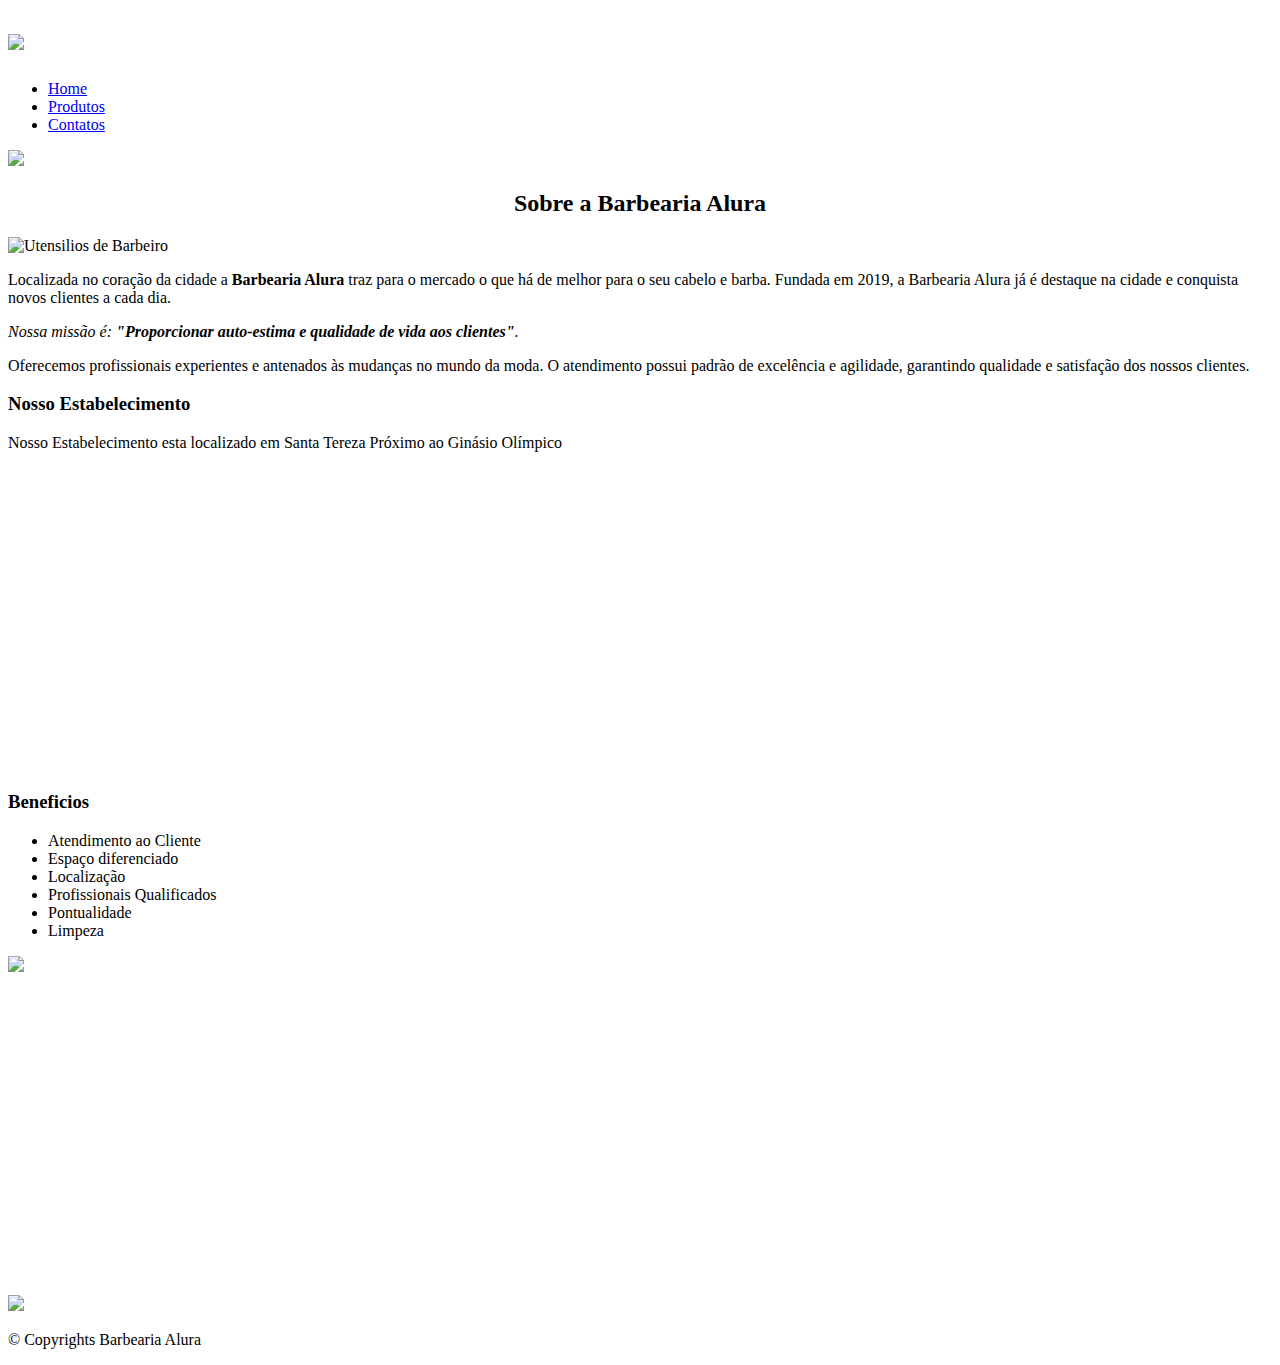
==== index.html @ e447a454 "Add files via upload" ====
<!DOCTYPE html>

<html lang="pt-BR">


<head>

	<meta charset="UTF-8">
	<!-- saber a largura do dispositivo-->
	<meta  name="viewport" content="width=device-width">
	<title>Barbearia Alura</title>
	<link rel="stylesheet" href="reset.css">
	<link rel="stylesheet" href="style.css">
	
    <link rel="preconnect" href="https://fonts.googleapis.com">
	<link rel="preconnect" href="https://fonts.gstatic.com" crossorigin>
	<link href="https://fonts.googleapis.com/css2?family=Roboto:wght@100&display=swap" rel="stylesheet">
</head>


<body>

	<header>
			<div class="caixa">
			<h1><img src="logo.png"></h1>
            <nav>
			<ul>
				<li><a href="index.html">Home</a></li>
				<li><a href="produtos.html">Produtos</a></li>
				<li><a href="contatos.html">Contatos</a></li>
			</ul>
		</nav>
	</div>
		</header>
		<img class="banner" src="banner.jpg">

			<main>
					<section class="principal">

						<h2 class="titulo-principal"style="text-align:center">Sobre a Barbearia Alura</h2>
						<img class="utensilios" src="utensilios.jpg" alt="Utensilios de Barbeiro">
						<link rel="preconnect" href="https://fonts.googleapis.com">
<link rel="preconnect" href="https://fonts.gstatic.com" crossorigin>
<link href="https://fonts.googleapis.com/css2?family=Montserrat:wght@200&display=swap" rel="stylesheet"><link rel="preconnect" href="https://fonts.googleapis.com"> <link rel="preconnect" href="https://fonts.gstatic.com" crossorigin>

<link href="https://fonts.googleapis.com/css2? family=Montserrat:wght@200&display=swap" rel="stylesheet">
						<p>Localizada no coração da cidade a <strong>Barbearia Alura</strong> traz para o mercado o que há de melhor para o seu cabelo e barba. Fundada em 2019, a Barbearia Alura já é destaque na cidade e conquista novos clientes a cada dia.</p>

						<p id="marcacao"><em>Nossa missão é: <strong>"Proporcionar auto-estima e qualidade de vida aos clientes"</strong>.</em></p>

						<p>Oferecemos profissionais experientes e antenados às mudanças no mundo da moda. O atendimento possui padrão de excelência e agilidade, garantindo qualidade e satisfação dos nossos clientes.</p>
					</section>
					<section class="mapa">
						<h3 class="titulo-principal">Nosso Estabelecimento</h3>
					<p>Nosso Estabelecimento esta localizado em Santa Tereza Próximo ao Ginásio Olímpico</p>

			<iframe src="https://www.google.com/maps/embed?pb=!1m18!1m12!1m3!1d3674.5020986013274!2d-43.20185882558116!3d-22.931728638761243!2m3!1f0!2f0!3f0!3m2!1i1024!2i768!4f13.1!3m3!1m2!1s0x997fbc08f10873%3A0xb10065496bc697db!2sRua%20Marcel%20Proust%2C%209%20-%20Santa%20Teresa%2C%20Rio%20de%20Janeiro%20-%20RJ%2C%2020251-130!5e0!3m2!1spt-BR!2sbr!4v1681396173567!5m2!1spt-BR!2sbr" width="100%" height="300" style="border:0;" allowfullscreen="" loading="lazy" referrerpolicy="no-referrer-when-downgrade"></iframe>
			
				</section>
				<section class ="beneficios">
			<h3 class="titulo-principal">Beneficios</h3>
			<div class="conteúdo-beneficios">
			<ul class="lista-beneficios">
				<li class = "itens" >Atendimento ao Cliente </li>
				<li class = "itens" >Espaço diferenciado </li>
				<li class = "itens" >Localização </li>
				<li class = "itens" >Profissionais Qualificados </li> 
				<li class="itens">Pontualidade</li>
                <li class="itens">Limpeza</li>
			</ul><img src="beneficios.jpg" class="imagembeneficios">
			</div>
			<div class="video">
				<iframe width="100%" height="315" src="https://www.youtube.com/embed/f9hozm9V7qo?start=147" title="YouTube video player" frameborder="0" allow="accelerometer; autoplay; clipboard-write; encrypted-media; gyroscope; picture-in-picture; web-share" allowfullscreen></iframe>

			</div>
		</section>
	</main>
		<footer>
				<img src="logo-branco.png">
				<p class="copyright">&copy; Copyrights Barbearia Alura</p>
			</footer>
</body>

</html>
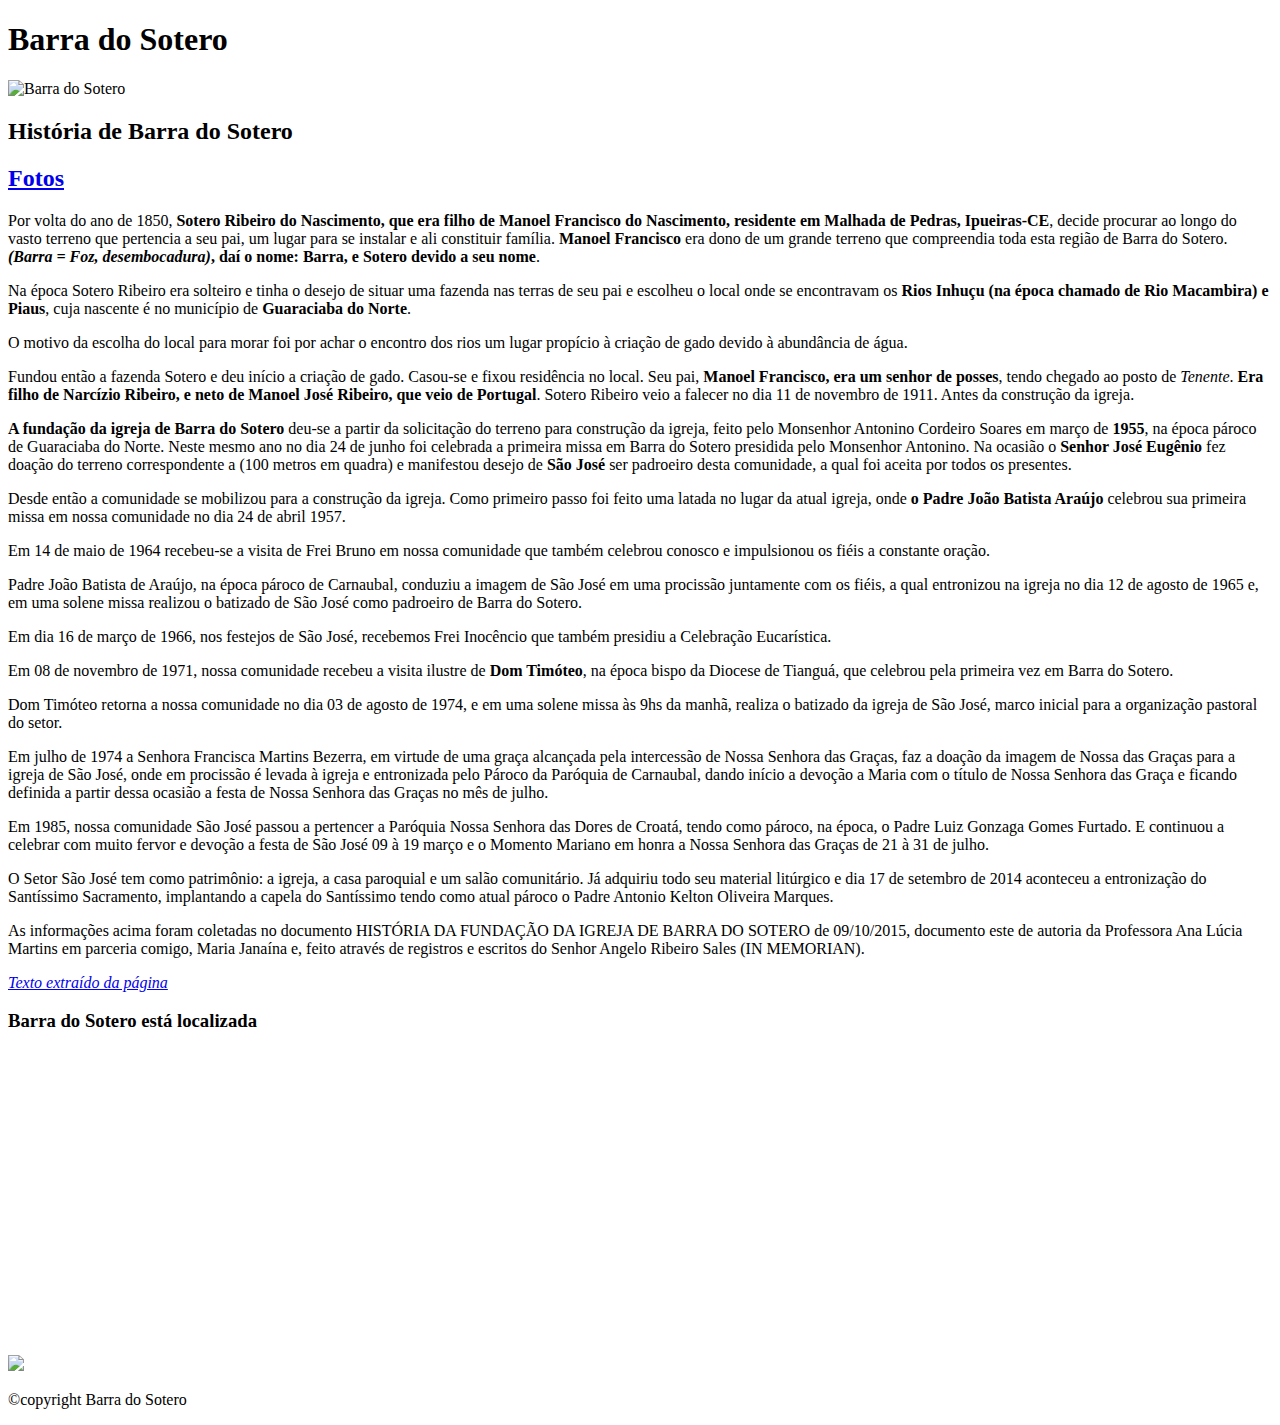
==== commit f66504ef: "Add files via upload" ====
--- a/index.html
+++ b/index.html
@@ -1,85 +1,66 @@
-  
 <!DOCTYPE html>
+<html lang="pt-BR">
+<!--cabeçalho-->
+<!---tag head passa informação para o navegador--->
+<head>
+	<meta charset="utf-8">
+	<meta name="viewport" content="width=device-width, initial-scale=1">
+	<title> Barra do Sotero</title>
 
-<html lang="pt-BR">
+	<!--Aqui é a ligagação do arqivo externo CSS com o HTML outra maneira de modificar a página e pode ser mudificar
+		várias páginas com o mesmo estilo só usando esse arquivo-->
+	<!---link a rel das folhas de estilos stylesheet e a referencia com o style.css--->
+	<link rel="stylesheet" href="style.css">
+
+</head>
+<!---corpo--->
+<body>
+	<!---cabeçalho da página--->
+	<header>
+		<h1 class="titulo-principal">Barra do Sotero</h1>
+	</header>
+	<img id="barra" src="barra.jpg" alt="Barra do Sotero" width="100%" height="200">
+
+<!--alinhar o título ao centro,esse tipo de alinhamento é inline,ou seja, 
+	só alinha aquela linha ou elemento que foi criado --->
+	<!---background muda a cor de fundo--->
+		<div>
+		<h2 class="titulo-centralizado">História de Barra do Sotero</h2>
+		<h2 class="fotos"><a href="fotos.html">Fotos</a></h2>
+
+		<!---quando tem 2 propriedade para não haver conflito coloca-se após o ;--->
+		<p>
+		Por volta do ano de 1850, <strong>Sotero Ribeiro do Nascimento, que era filho de Manoel Francisco do Nascimento, residente em Malhada de Pedras, Ipueiras-CE</strong>, decide procurar ao longo do vasto terreno que pertencia a seu pai, um lugar para se instalar e ali constituir família. <strong>Manoel Francisco</strong> era dono de um grande terreno que compreendia toda esta região de Barra do Sotero. <strong> <em>(Barra = Foz, desembocadura)</em>, daí o nome: Barra, e Sotero devido a seu nome</strong>.
+		<p> Na época Sotero Ribeiro era solteiro e tinha o desejo de situar uma fazenda nas terras de seu pai e escolheu o local onde se encontravam os <strong>Rios Inhuçu (na época chamado de Rio Macambira) e Piaus</strong>, cuja nascente é no município de <strong>Guaraciaba do Norte</strong>.</p>
+		<p> O motivo da escolha do local para morar foi por achar o encontro dos rios um lugar propício à criação de gado devido à abundância de água.</p>
+		 <p>Fundou então a fazenda Sotero e deu início a criação de gado. Casou-se e fixou residência no local. Seu pai,<strong> Manoel Francisco, era um senhor de posses</strong>, tendo chegado ao posto de <em>Tenente</em>. <strong>Era filho de Narcízio Ribeiro, e neto de Manoel José Ribeiro, que veio de Portugal</strong>. Sotero Ribeiro veio a falecer no dia 11 de novembro de 1911. Antes da construção da igreja.</p>
+
+		<p><strong>A fundação da igreja de Barra do Sotero</strong> deu-se a partir da solicitação do terreno para construção da igreja, feito pelo Monsenhor Antonino Cordeiro Soares em março de <strong>1955</strong>, na época pároco de Guaraciaba do Norte. Neste mesmo ano no dia 24 de junho foi celebrada a primeira missa em Barra do Sotero presidida pelo Monsenhor Antonino. Na ocasião o <strong>Senhor José Eugênio</strong> fez doação do terreno correspondente a (100 metros em quadra) e manifestou desejo de<strong> São José </strong>ser padroeiro desta comunidade, a qual foi aceita por todos os presentes.</p>
+		<p>Desde então a comunidade se mobilizou para a construção da igreja. Como primeiro passo foi feito uma latada no lugar da atual igreja, onde <strong>o Padre João Batista Araújo</strong> celebrou sua primeira missa em nossa comunidade no dia 24 de abril 1957.</p>
+		<p>Em 14 de maio de 1964 recebeu-se a visita de Frei Bruno em nossa comunidade que também celebrou conosco e impulsionou os fiéis a constante oração.</p>
+		<p>Padre João Batista de Araújo, na época pároco de Carnaubal, conduziu a imagem de São José em uma procissão juntamente com os fiéis, a qual entronizou na igreja no dia 12 de agosto de 1965 e, em uma solene missa realizou o batizado de São José como padroeiro de Barra do Sotero.</p>
+		<p>Em dia 16 de março de 1966, nos festejos de São José, recebemos Frei Inocêncio que também presidiu a Celebração Eucarística.</p>
+		<p>Em 08 de novembro de 1971, nossa comunidade recebeu a visita ilustre de<strong> Dom Timóteo</strong>, na época bispo da Diocese de Tianguá, que celebrou pela primeira vez em Barra do Sotero.</p>
+		<p>Dom Timóteo retorna a nossa comunidade no dia 03 de agosto de 1974, e em uma solene missa às 9hs da manhã, realiza o batizado da igreja de São José, marco inicial para a organização pastoral do setor.</p>
+		<p>Em julho de 1974 a Senhora Francisca Martins Bezerra, em virtude de uma graça alcançada pela intercessão de Nossa Senhora das Graças, faz a doação da imagem de Nossa das Graças para a igreja de São José, onde em procissão é levada à igreja e entronizada pelo  Pároco da Paróquia de Carnaubal, dando início a devoção a Maria com o título de Nossa Senhora das Graça e ficando definida a partir dessa ocasião a festa de Nossa Senhora das Graças no mês de julho.</p>
+		<p>Em 1985, nossa comunidade São José passou a pertencer a Paróquia Nossa Senhora das Dores de Croatá, tendo como pároco, na época, o Padre Luiz Gonzaga Gomes Furtado. E continuou a celebrar com muito fervor e devoção a festa de São José 09 à 19 março e o Momento Mariano em honra a Nossa Senhora das Graças de 21 à 31 de julho.</p>
+		<p>O Setor São José tem como patrimônio: a igreja, a casa paroquial e um salão comunitário. Já adquiriu todo seu material litúrgico e dia 17 de setembro de 2014 aconteceu a entronização do Santíssimo Sacramento, implantando a capela do Santíssimo tendo como atual pároco o Padre Antonio Kelton Oliveira Marques.</p>
+		<p>As informações acima foram coletadas no documento HISTÓRIA DA FUNDAÇÃO DA IGREJA DE BARRA DO SOTERO de 09/10/2015,  documento este de autoria da Professora Ana Lúcia Martins em parceria comigo, Maria Janaína e, feito através de registros e escritos do Senhor Angelo Ribeiro Sales (IN MEMORIAN).</p>
 
 
-<head>
+		 <a href="https://www.facebook.com/profile.php?id=100006097365092&refid=18&__tn__=%2As-R"><em>Texto extraído da página</em></a>
+		</p>
+		</div>
+		<h3 class="titulo-centralizado">Barra do Sotero está localizada</h3>
 
-	<meta charset="UTF-8">
-	<!-- saber a largura do dispositivo-->
-	<meta  name="viewport" content="width=device-width">
-	<title>Barbearia Alura</title>
-	<link rel="stylesheet" href="reset.css">
-	<link rel="stylesheet" href="style.css">
-	
-    <link rel="preconnect" href="https://fonts.googleapis.com">
-	<link rel="preconnect" href="https://fonts.gstatic.com" crossorigin>
-	<link href="https://fonts.googleapis.com/css2?family=Roboto:wght@100&display=swap" rel="stylesheet">
-</head>
-
-
-<body>
-
-	<header>
-			<div class="caixa">
-			<h1><img src="logo.png"></h1>
-            <nav>
-			<ul>
-				<li><a href="index.html">Home</a></li>
-				<li><a href="produtos.html">Produtos</a></li>
-				<li><a href="contatos.html">Contatos</a></li>
-			</ul>
-		</nav>
-	</div>
-		</header>
-		<img class="banner" src="banner.jpg">
-
-			<main>
-					<section class="principal">
-
-						<h2 class="titulo-principal"style="text-align:center">Sobre a Barbearia Alura</h2>
-						<img class="utensilios" src="utensilios.jpg" alt="Utensilios de Barbeiro">
-						<link rel="preconnect" href="https://fonts.googleapis.com">
-<link rel="preconnect" href="https://fonts.gstatic.com" crossorigin>
-<link href="https://fonts.googleapis.com/css2?family=Montserrat:wght@200&display=swap" rel="stylesheet"><link rel="preconnect" href="https://fonts.googleapis.com"> <link rel="preconnect" href="https://fonts.gstatic.com" crossorigin>
-
-<link href="https://fonts.googleapis.com/css2? family=Montserrat:wght@200&display=swap" rel="stylesheet">
-						<p>Localizada no coração da cidade a <strong>Barbearia Alura</strong> traz para o mercado o que há de melhor para o seu cabelo e barba. Fundada em 2019, a Barbearia Alura já é destaque na cidade e conquista novos clientes a cada dia.</p>
-
-						<p id="marcacao"><em>Nossa missão é: <strong>"Proporcionar auto-estima e qualidade de vida aos clientes"</strong>.</em></p>
-
-						<p>Oferecemos profissionais experientes e antenados às mudanças no mundo da moda. O atendimento possui padrão de excelência e agilidade, garantindo qualidade e satisfação dos nossos clientes.</p>
-					</section>
-					<section class="mapa">
-						<h3 class="titulo-principal">Nosso Estabelecimento</h3>
-					<p>Nosso Estabelecimento esta localizado em Santa Tereza Próximo ao Ginásio Olímpico</p>
-
-			<iframe src="https://www.google.com/maps/embed?pb=!1m18!1m12!1m3!1d3674.5020986013274!2d-43.20185882558116!3d-22.931728638761243!2m3!1f0!2f0!3f0!3m2!1i1024!2i768!4f13.1!3m3!1m2!1s0x997fbc08f10873%3A0xb10065496bc697db!2sRua%20Marcel%20Proust%2C%209%20-%20Santa%20Teresa%2C%20Rio%20de%20Janeiro%20-%20RJ%2C%2020251-130!5e0!3m2!1spt-BR!2sbr!4v1681396173567!5m2!1spt-BR!2sbr" width="100%" height="300" style="border:0;" allowfullscreen="" loading="lazy" referrerpolicy="no-referrer-when-downgrade"></iframe>
-			
-				</section>
-				<section class ="beneficios">
-			<h3 class="titulo-principal">Beneficios</h3>
-			<div class="conteúdo-beneficios">
-			<ul class="lista-beneficios">
-				<li class = "itens" >Atendimento ao Cliente </li>
-				<li class = "itens" >Espaço diferenciado </li>
-				<li class = "itens" >Localização </li>
-				<li class = "itens" >Profissionais Qualificados </li> 
-				<li class="itens">Pontualidade</li>
-                <li class="itens">Limpeza</li>
-			</ul><img src="beneficios.jpg" class="imagembeneficios">
-			</div>
-			<div class="video">
-				<iframe width="100%" height="315" src="https://www.youtube.com/embed/f9hozm9V7qo?start=147" title="YouTube video player" frameborder="0" allow="accelerometer; autoplay; clipboard-write; encrypted-media; gyroscope; picture-in-picture; web-share" allowfullscreen></iframe>
-
-			</div>
-		</section>
-	</main>
-		<footer>
-				<img src="logo-branco.png">
-				<p class="copyright">&copy; Copyrights Barbearia Alura</p>
-			</footer>
+		<div>
+		<iframe src="https://www.google.com/maps/embed?pb=!1m18!1m12!1m3!1d15913.543366108284!2d-40.955751479028116!3d-4.338454330168027!2m3!1f0!2f0!3f0!3m2!1i1024!2i768!4f13.1!3m3!1m2!1s0x794f56c7a02d0ab%3A0xcdb4aad5bd3eea3e!2sBarra%20do%20Sotero%2C%20Croat%C3%A1%20-%20CE%2C%2062390-000!5e0!3m2!1spt-BR!2sbr!4v1681774828948!5m2!1spt-BR!2sbr" width="100%" height="300" style="border:0;" allowfullscreen="" loading="lazy" referrerpolicy="no-referrer-when-downgrade"></iframe>
+		</div>
+	<footer>
+		<!---imagem de roda- pé--->
+		<img src="igreja.jpg">
+		<p class="copyright">&copy;copyright Barra do Sotero</p>
+	</footer>
 </body>
 
 </html>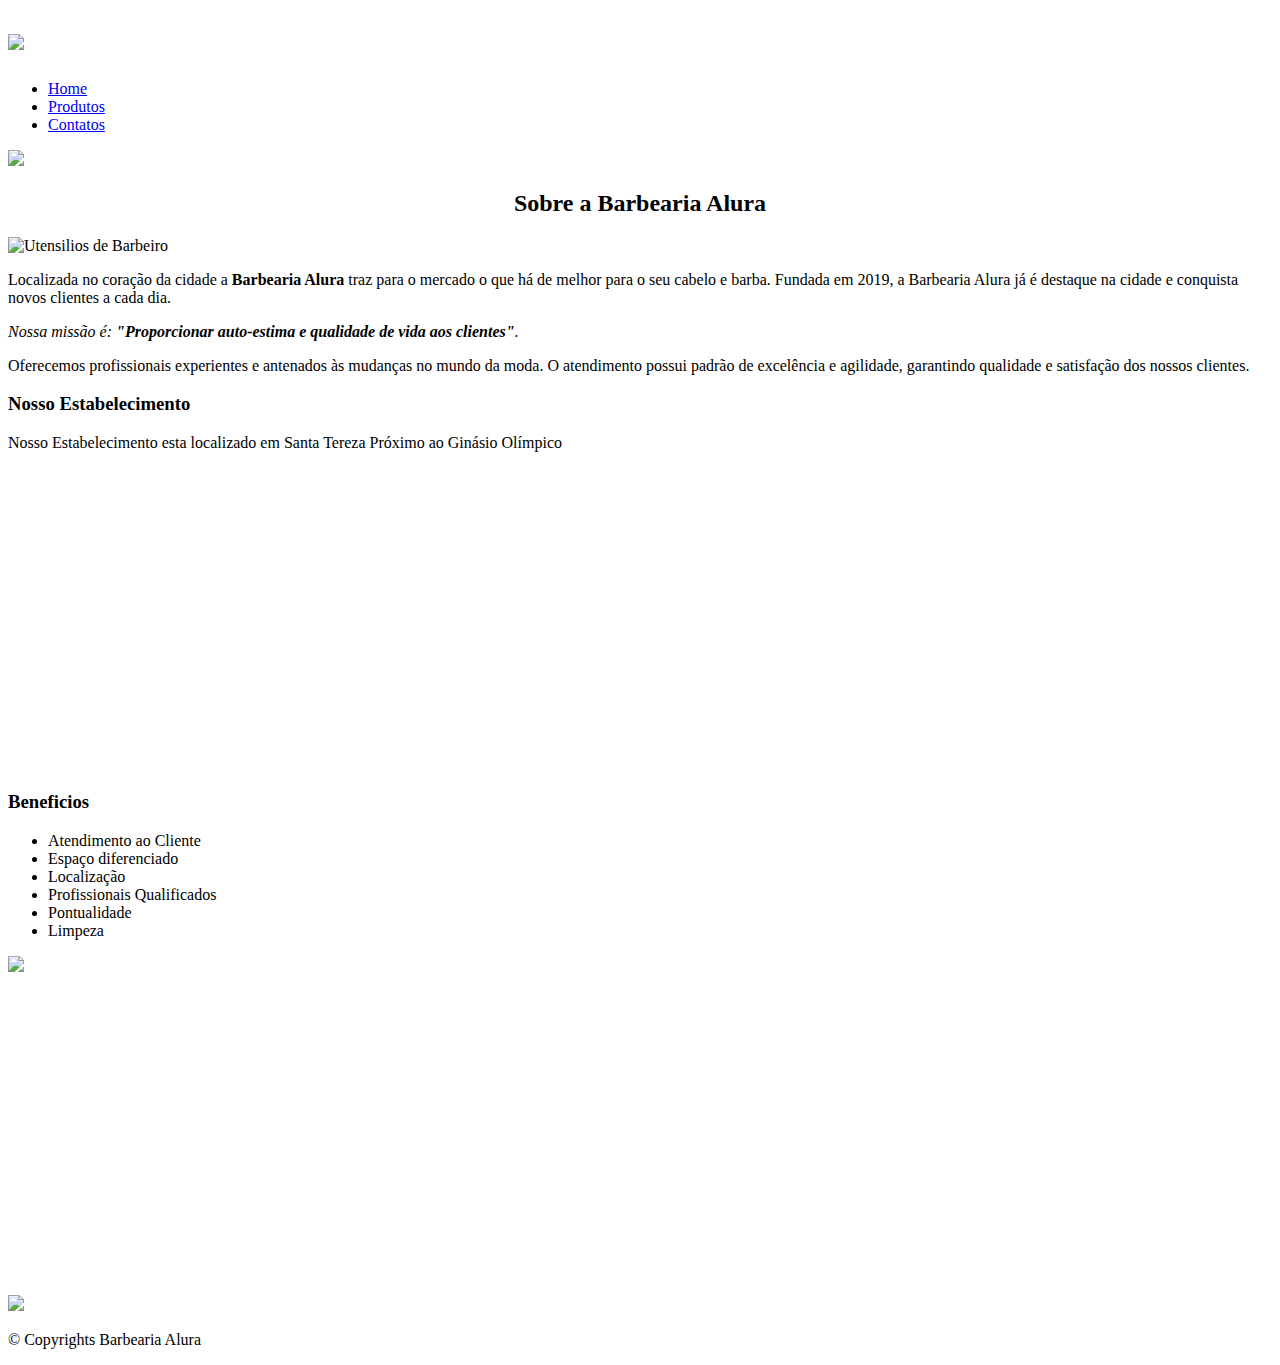
==== commit d2a82efa: "Add files via upload" ====
--- a/index.html
+++ b/index.html
@@ -1,66 +1,85 @@
+  
 <!DOCTYPE html>
+
 <html lang="pt-BR">
-<!--cabeçalho-->
-<!---tag head passa informação para o navegador--->
-<head>
-	<meta charset="utf-8">
-	<meta name="viewport" content="width=device-width, initial-scale=1">
-	<title> Barra do Sotero</title>
-
-	<!--Aqui é a ligagação do arqivo externo CSS com o HTML outra maneira de modificar a página e pode ser mudificar
-		várias páginas com o mesmo estilo só usando esse arquivo-->
-	<!---link a rel das folhas de estilos stylesheet e a referencia com o style.css--->
-	<link rel="stylesheet" href="style.css">
-
-</head>
-<!---corpo--->
-<body>
-	<!---cabeçalho da página--->
-	<header>
-		<h1 class="titulo-principal">Barra do Sotero</h1>
-	</header>
-	<img id="barra" src="barra.jpg" alt="Barra do Sotero" width="100%" height="200">
-
-<!--alinhar o título ao centro,esse tipo de alinhamento é inline,ou seja, 
-	só alinha aquela linha ou elemento que foi criado --->
-	<!---background muda a cor de fundo--->
-		<div>
-		<h2 class="titulo-centralizado">História de Barra do Sotero</h2>
-		<h2 class="fotos"><a href="fotos.html">Fotos</a></h2>
-
-		<!---quando tem 2 propriedade para não haver conflito coloca-se após o ;--->
-		<p>
-		Por volta do ano de 1850, <strong>Sotero Ribeiro do Nascimento, que era filho de Manoel Francisco do Nascimento, residente em Malhada de Pedras, Ipueiras-CE</strong>, decide procurar ao longo do vasto terreno que pertencia a seu pai, um lugar para se instalar e ali constituir família. <strong>Manoel Francisco</strong> era dono de um grande terreno que compreendia toda esta região de Barra do Sotero. <strong> <em>(Barra = Foz, desembocadura)</em>, daí o nome: Barra, e Sotero devido a seu nome</strong>.
-		<p> Na época Sotero Ribeiro era solteiro e tinha o desejo de situar uma fazenda nas terras de seu pai e escolheu o local onde se encontravam os <strong>Rios Inhuçu (na época chamado de Rio Macambira) e Piaus</strong>, cuja nascente é no município de <strong>Guaraciaba do Norte</strong>.</p>
-		<p> O motivo da escolha do local para morar foi por achar o encontro dos rios um lugar propício à criação de gado devido à abundância de água.</p>
-		 <p>Fundou então a fazenda Sotero e deu início a criação de gado. Casou-se e fixou residência no local. Seu pai,<strong> Manoel Francisco, era um senhor de posses</strong>, tendo chegado ao posto de <em>Tenente</em>. <strong>Era filho de Narcízio Ribeiro, e neto de Manoel José Ribeiro, que veio de Portugal</strong>. Sotero Ribeiro veio a falecer no dia 11 de novembro de 1911. Antes da construção da igreja.</p>
-
-		<p><strong>A fundação da igreja de Barra do Sotero</strong> deu-se a partir da solicitação do terreno para construção da igreja, feito pelo Monsenhor Antonino Cordeiro Soares em março de <strong>1955</strong>, na época pároco de Guaraciaba do Norte. Neste mesmo ano no dia 24 de junho foi celebrada a primeira missa em Barra do Sotero presidida pelo Monsenhor Antonino. Na ocasião o <strong>Senhor José Eugênio</strong> fez doação do terreno correspondente a (100 metros em quadra) e manifestou desejo de<strong> São José </strong>ser padroeiro desta comunidade, a qual foi aceita por todos os presentes.</p>
-		<p>Desde então a comunidade se mobilizou para a construção da igreja. Como primeiro passo foi feito uma latada no lugar da atual igreja, onde <strong>o Padre João Batista Araújo</strong> celebrou sua primeira missa em nossa comunidade no dia 24 de abril 1957.</p>
-		<p>Em 14 de maio de 1964 recebeu-se a visita de Frei Bruno em nossa comunidade que também celebrou conosco e impulsionou os fiéis a constante oração.</p>
-		<p>Padre João Batista de Araújo, na época pároco de Carnaubal, conduziu a imagem de São José em uma procissão juntamente com os fiéis, a qual entronizou na igreja no dia 12 de agosto de 1965 e, em uma solene missa realizou o batizado de São José como padroeiro de Barra do Sotero.</p>
-		<p>Em dia 16 de março de 1966, nos festejos de São José, recebemos Frei Inocêncio que também presidiu a Celebração Eucarística.</p>
-		<p>Em 08 de novembro de 1971, nossa comunidade recebeu a visita ilustre de<strong> Dom Timóteo</strong>, na época bispo da Diocese de Tianguá, que celebrou pela primeira vez em Barra do Sotero.</p>
-		<p>Dom Timóteo retorna a nossa comunidade no dia 03 de agosto de 1974, e em uma solene missa às 9hs da manhã, realiza o batizado da igreja de São José, marco inicial para a organização pastoral do setor.</p>
-		<p>Em julho de 1974 a Senhora Francisca Martins Bezerra, em virtude de uma graça alcançada pela intercessão de Nossa Senhora das Graças, faz a doação da imagem de Nossa das Graças para a igreja de São José, onde em procissão é levada à igreja e entronizada pelo  Pároco da Paróquia de Carnaubal, dando início a devoção a Maria com o título de Nossa Senhora das Graça e ficando definida a partir dessa ocasião a festa de Nossa Senhora das Graças no mês de julho.</p>
-		<p>Em 1985, nossa comunidade São José passou a pertencer a Paróquia Nossa Senhora das Dores de Croatá, tendo como pároco, na época, o Padre Luiz Gonzaga Gomes Furtado. E continuou a celebrar com muito fervor e devoção a festa de São José 09 à 19 março e o Momento Mariano em honra a Nossa Senhora das Graças de 21 à 31 de julho.</p>
-		<p>O Setor São José tem como patrimônio: a igreja, a casa paroquial e um salão comunitário. Já adquiriu todo seu material litúrgico e dia 17 de setembro de 2014 aconteceu a entronização do Santíssimo Sacramento, implantando a capela do Santíssimo tendo como atual pároco o Padre Antonio Kelton Oliveira Marques.</p>
-		<p>As informações acima foram coletadas no documento HISTÓRIA DA FUNDAÇÃO DA IGREJA DE BARRA DO SOTERO de 09/10/2015,  documento este de autoria da Professora Ana Lúcia Martins em parceria comigo, Maria Janaína e, feito através de registros e escritos do Senhor Angelo Ribeiro Sales (IN MEMORIAN).</p>
 
 
-		 <a href="https://www.facebook.com/profile.php?id=100006097365092&refid=18&__tn__=%2As-R"><em>Texto extraído da página</em></a>
-		</p>
-		</div>
-		<h3 class="titulo-centralizado">Barra do Sotero está localizada</h3>
+<head>
 
-		<div>
-		<iframe src="https://www.google.com/maps/embed?pb=!1m18!1m12!1m3!1d15913.543366108284!2d-40.955751479028116!3d-4.338454330168027!2m3!1f0!2f0!3f0!3m2!1i1024!2i768!4f13.1!3m3!1m2!1s0x794f56c7a02d0ab%3A0xcdb4aad5bd3eea3e!2sBarra%20do%20Sotero%2C%20Croat%C3%A1%20-%20CE%2C%2062390-000!5e0!3m2!1spt-BR!2sbr!4v1681774828948!5m2!1spt-BR!2sbr" width="100%" height="300" style="border:0;" allowfullscreen="" loading="lazy" referrerpolicy="no-referrer-when-downgrade"></iframe>
-		</div>
-	<footer>
-		<!---imagem de roda- pé--->
-		<img src="igreja.jpg">
-		<p class="copyright">&copy;copyright Barra do Sotero</p>
-	</footer>
+	<meta charset="UTF-8">
+	<!-- saber a largura do dispositivo-->
+	<meta  name="viewport" content="width=device-width">
+	<title>Barbearia Alura</title>
+	<link rel="stylesheet" href="reset.css">
+	<link rel="stylesheet" href="style.css">
+	
+    <link rel="preconnect" href="https://fonts.googleapis.com">
+	<link rel="preconnect" href="https://fonts.gstatic.com" crossorigin>
+	<link href="https://fonts.googleapis.com/css2?family=Roboto:wght@100&display=swap" rel="stylesheet">
+</head>
+
+
+<body>
+
+	<header>
+			<div class="caixa">
+			<h1><img src="logo.png"></h1>
+            <nav>
+			<ul>
+				<li><a href="index.html">Home</a></li>
+				<li><a href="produtos.html">Produtos</a></li>
+				<li><a href="contatos.html">Contatos</a></li>
+			</ul>
+		</nav>
+	</div>
+		</header>
+		<img class="banner" src="banner.jpg">
+
+			<main>
+					<section class="principal">
+
+						<h2 class="titulo-principal"style="text-align:center">Sobre a Barbearia Alura</h2>
+						<img class="utensilios" src="utensilios.jpg" alt="Utensilios de Barbeiro">
+						<link rel="preconnect" href="https://fonts.googleapis.com">
+<link rel="preconnect" href="https://fonts.gstatic.com" crossorigin>
+<link href="https://fonts.googleapis.com/css2?family=Montserrat:wght@200&display=swap" rel="stylesheet"><link rel="preconnect" href="https://fonts.googleapis.com"> <link rel="preconnect" href="https://fonts.gstatic.com" crossorigin>
+
+<link href="https://fonts.googleapis.com/css2? family=Montserrat:wght@200&display=swap" rel="stylesheet">
+						<p>Localizada no coração da cidade a <strong>Barbearia Alura</strong> traz para o mercado o que há de melhor para o seu cabelo e barba. Fundada em 2019, a Barbearia Alura já é destaque na cidade e conquista novos clientes a cada dia.</p>
+
+						<p id="marcacao"><em>Nossa missão é: <strong>"Proporcionar auto-estima e qualidade de vida aos clientes"</strong>.</em></p>
+
+						<p>Oferecemos profissionais experientes e antenados às mudanças no mundo da moda. O atendimento possui padrão de excelência e agilidade, garantindo qualidade e satisfação dos nossos clientes.</p>
+					</section>
+					<section class="mapa">
+						<h3 class="titulo-principal">Nosso Estabelecimento</h3>
+					<p>Nosso Estabelecimento esta localizado em Santa Tereza Próximo ao Ginásio Olímpico</p>
+
+			<iframe src="https://www.google.com/maps/embed?pb=!1m18!1m12!1m3!1d3674.5020986013274!2d-43.20185882558116!3d-22.931728638761243!2m3!1f0!2f0!3f0!3m2!1i1024!2i768!4f13.1!3m3!1m2!1s0x997fbc08f10873%3A0xb10065496bc697db!2sRua%20Marcel%20Proust%2C%209%20-%20Santa%20Teresa%2C%20Rio%20de%20Janeiro%20-%20RJ%2C%2020251-130!5e0!3m2!1spt-BR!2sbr!4v1681396173567!5m2!1spt-BR!2sbr" width="100%" height="300" style="border:0;" allowfullscreen="" loading="lazy" referrerpolicy="no-referrer-when-downgrade"></iframe>
+			
+				</section>
+				<section class ="beneficios">
+			<h3 class="titulo-principal">Beneficios</h3>
+			<div class="conteúdo-beneficios">
+			<ul class="lista-beneficios">
+				<li class = "itens" >Atendimento ao Cliente </li>
+				<li class = "itens" >Espaço diferenciado </li>
+				<li class = "itens" >Localização </li>
+				<li class = "itens" >Profissionais Qualificados </li> 
+				<li class="itens">Pontualidade</li>
+                <li class="itens">Limpeza</li>
+			</ul><img src="beneficios.jpg" class="imagembeneficios">
+			</div>
+			<div class="video">
+				<iframe width="100%" height="315" src="https://www.youtube.com/embed/f9hozm9V7qo?start=147" title="YouTube video player" frameborder="0" allow="accelerometer; autoplay; clipboard-write; encrypted-media; gyroscope; picture-in-picture; web-share" allowfullscreen></iframe>
+
+			</div>
+		</section>
+	</main>
+		<footer>
+				<img src="logo-branco.png">
+				<p class="copyright">&copy; Copyrights Barbearia Alura</p>
+			</footer>
 </body>
 
 </html>